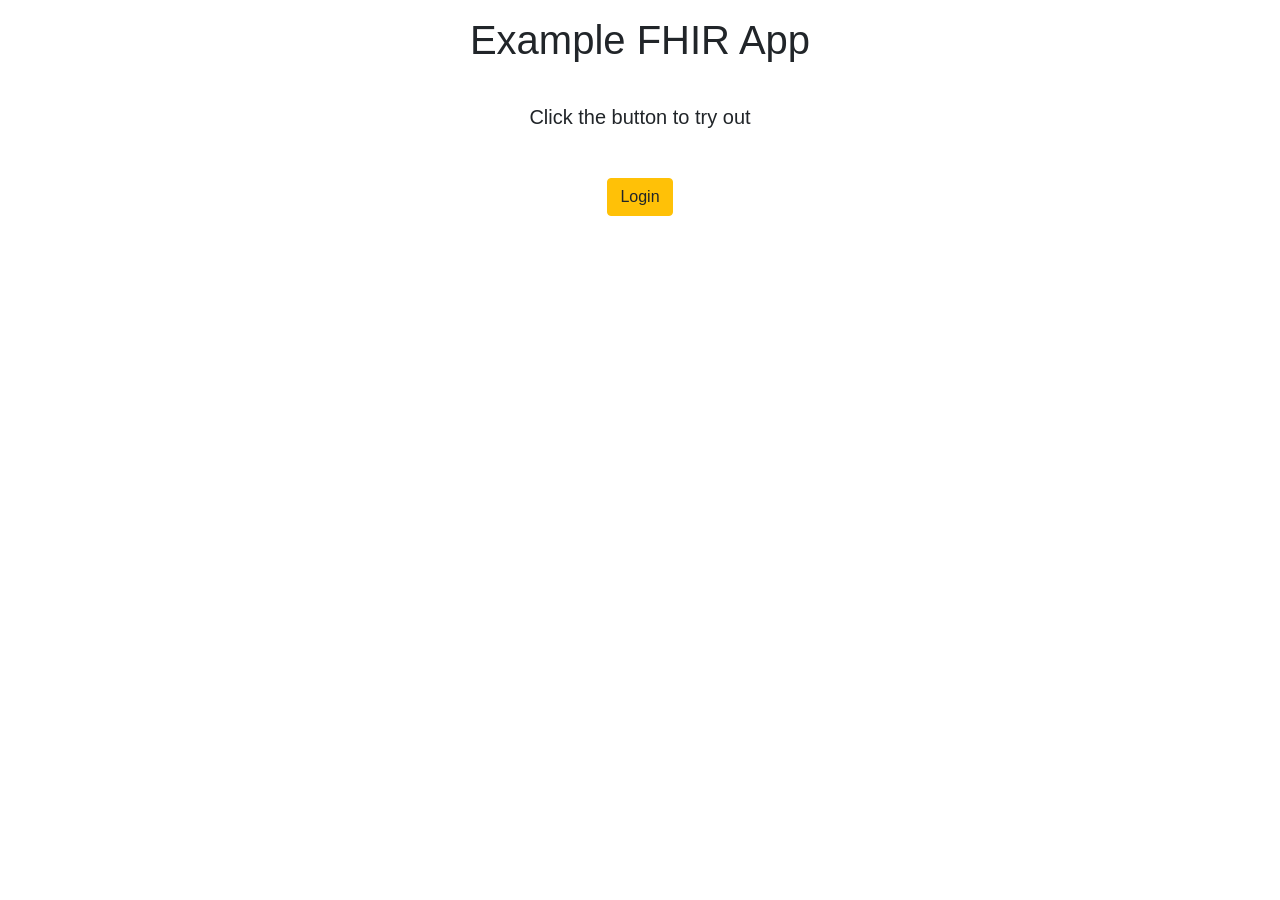
==== index.html @ a24a3a16 "able to redirect session to another" ====
<!DOCTYPE html>
<html>
  <head>

    <script src="js/jquery.js"></script>
    <link rel="stylesheet" href="css/bootstrap.min.css">       
        
</head>

<body class="text-center">

    <div class="cover-container d-flex h-100 p-3 mx-auto flex-column">
      <main role="main" class="inner cover">
        <h1 class="cover-heading">Example FHIR App</h1>
        <p class="lead"><br/>Click the button to try out<br><br></p>
        <p class="lead">
          <button class="btn btn-warning btn-large" id="login">Login</button>
        </p>
      </main>
    </div>

  <script>

  $(document).ready(function(){

    $("body").on("click", "#login", function(){
      var iss = "https://fhir-ehr.sandboxcerner.com/dstu2/0b8a0111-e8e6-4c26-a91c-5069cbc6b1ca"
      window.location ="launch.html?iss="+iss+"&aud="
    })

  })

  </script>

  </body>
</html>
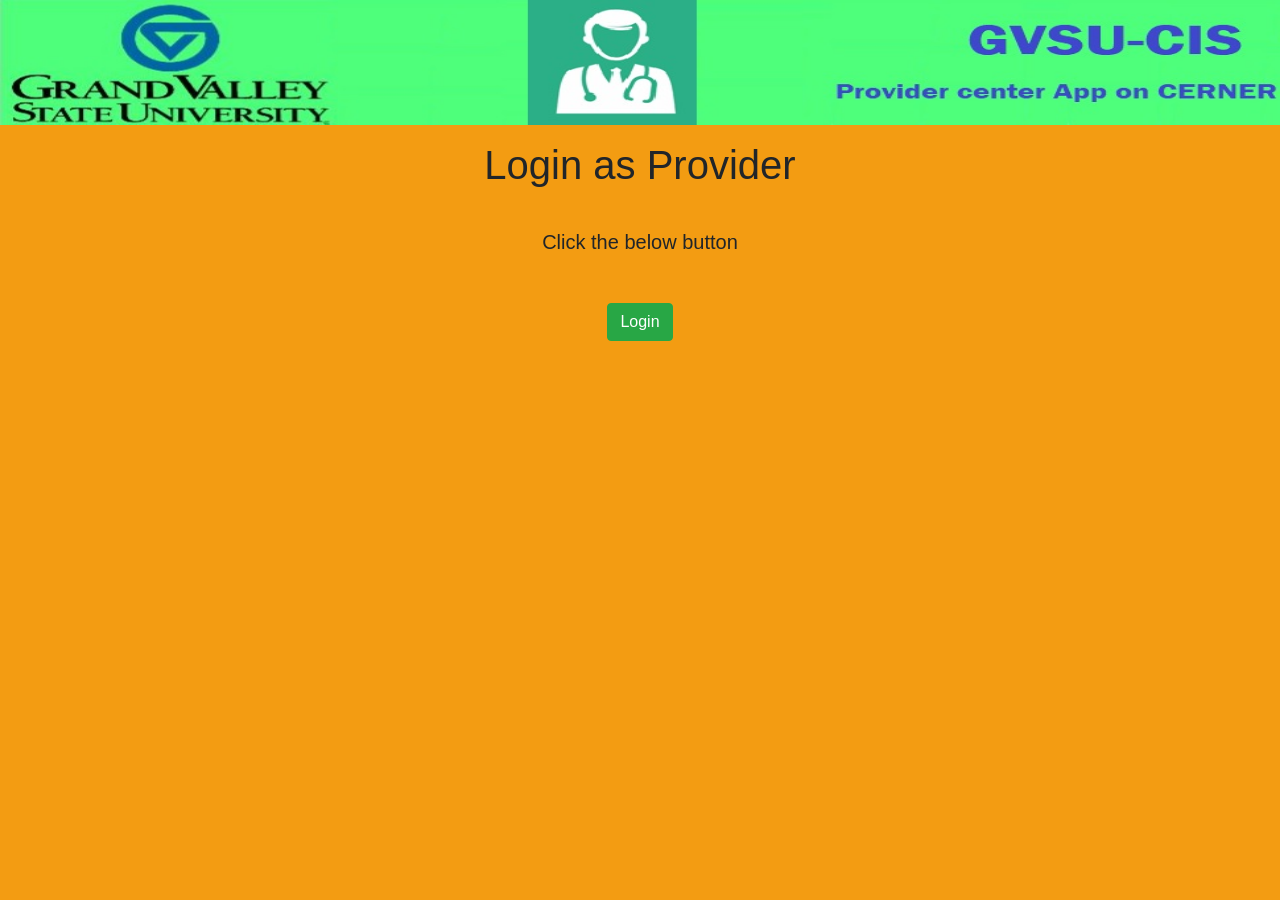
==== commit a68e8940: "Patients and Conditions" ====
--- a/index.html
+++ b/index.html
@@ -6,15 +6,19 @@
     <link rel="stylesheet" href="css/bootstrap.min.css">       
         
 </head>
-
+<style>
+body {
+  background: #f39c12;
+}
+</style>
 <body class="text-center">
-
+<img src="images/Header_logo.jpg" width="100%" height="125px">
     <div class="cover-container d-flex h-100 p-3 mx-auto flex-column">
       <main role="main" class="inner cover">
-        <h1 class="cover-heading">Example FHIR App</h1>
-        <p class="lead"><br/>Click the button to try out<br><br></p>
+        <h1 class="cover-heading">Login as Provider</h1>
+        <p class="lead"><br/>Click the below button<br><br></p>
         <p class="lead">
-          <button class="btn btn-warning btn-large" id="login">Login</button>
+          <button class="btn btn-success btn-large" id="login">Login</button>
         </p>
       </main>
     </div>
@@ -22,7 +26,6 @@
   <script>
 
   $(document).ready(function(){
-
     $("body").on("click", "#login", function(){
       var iss = "https://fhir-ehr.sandboxcerner.com/dstu2/0b8a0111-e8e6-4c26-a91c-5069cbc6b1ca"
       window.location ="launch.html?iss="+iss+"&aud="
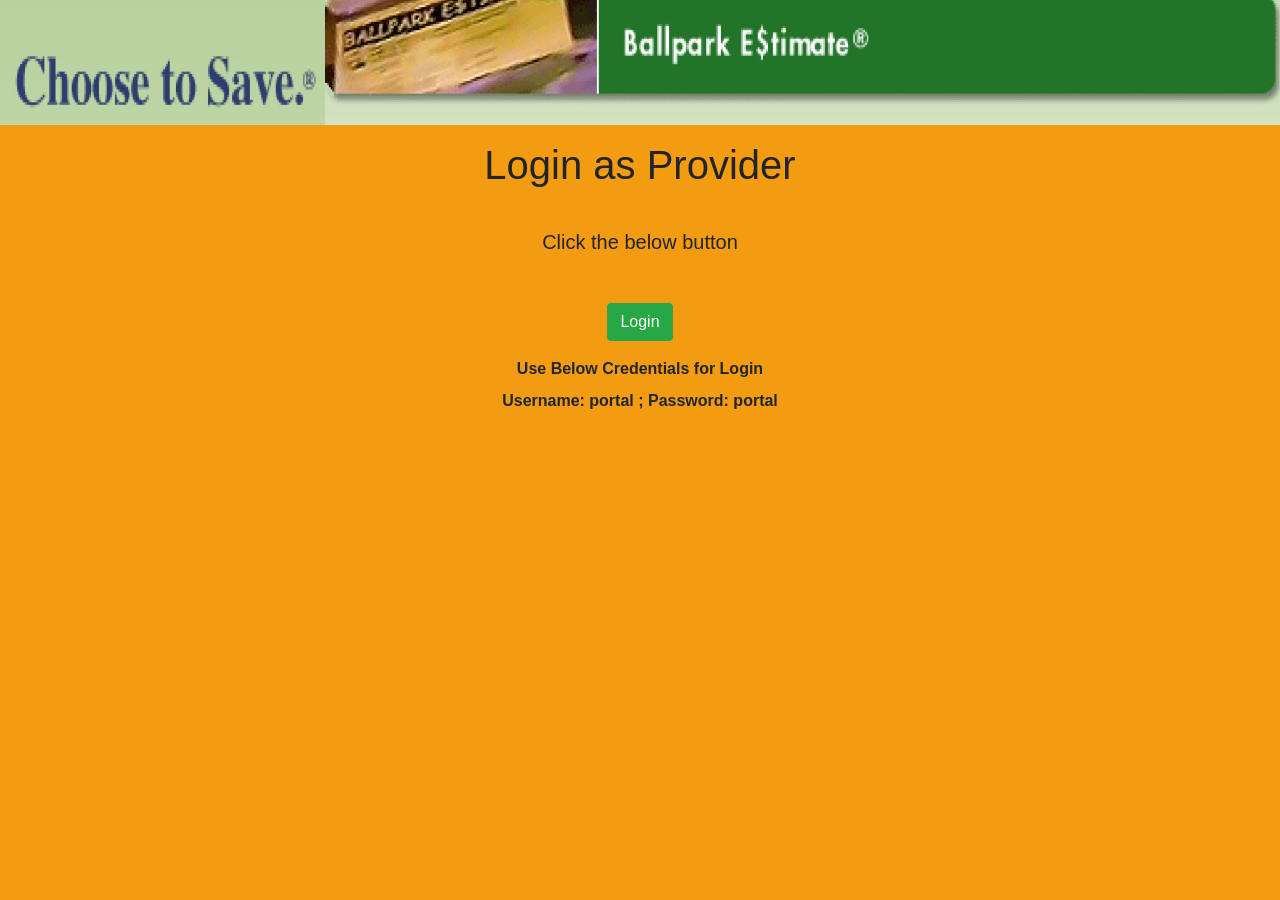
==== commit e6bbbd66: "Updated with Credentials details on Login page" ====
--- a/index.html
+++ b/index.html
@@ -21,6 +21,9 @@
           <button class="btn btn-success btn-large" id="login">Login</button>
         </p>
       </main>
+      
+      <b><label for="">Use Below Credentials for Login </label></br>
+      <label>Username: portal ; </label> <label for="">Password: portal </label><b>
     </div>
 
   <script>
